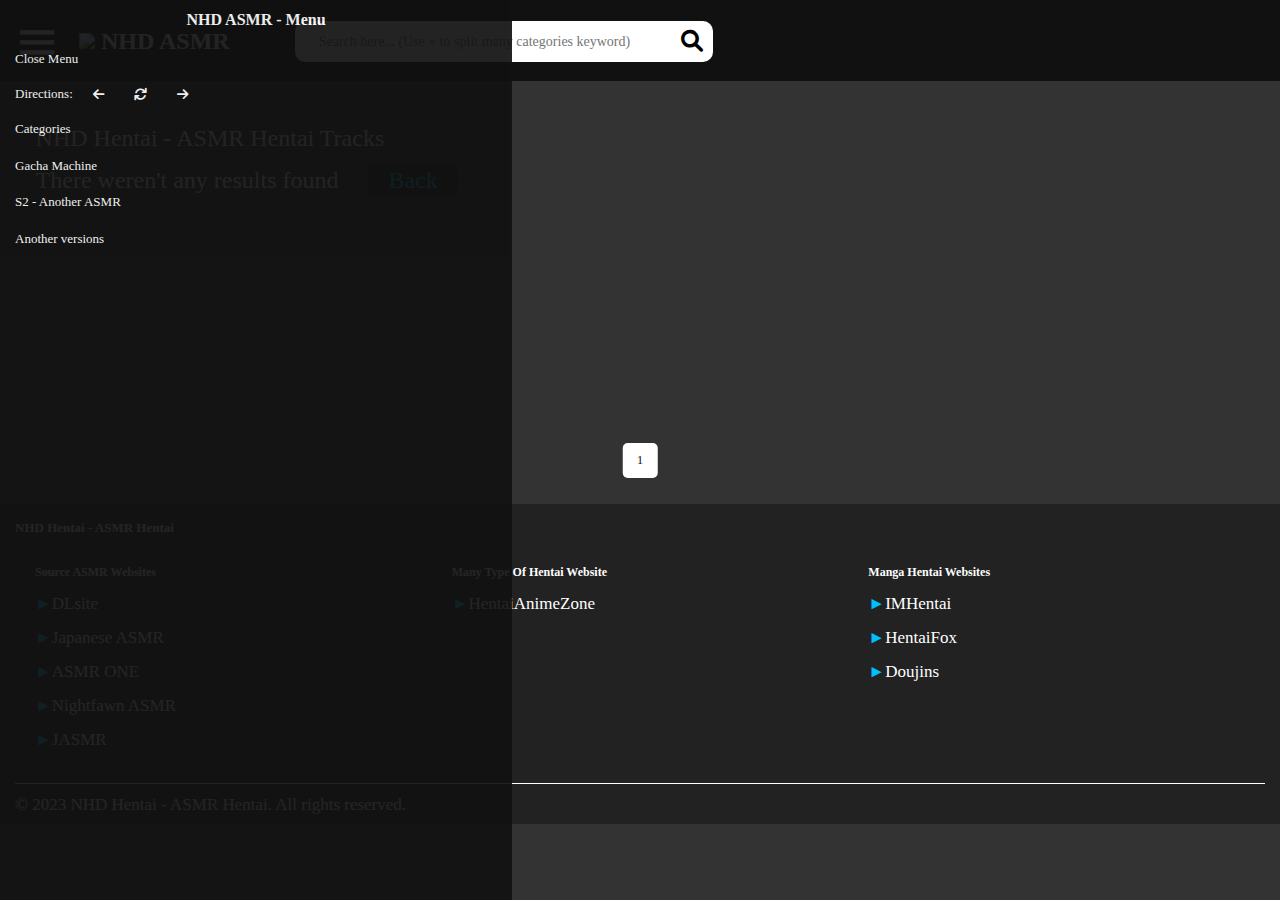
==== index.html @ 8038bf8d "5/12/2024 12:10PM" ====
<!DOCTYPE html>
<html lang="en">

<head>
    <meta charset="UTF-8">
    <meta name="viewport" content="width=device-width, initial-scale=1.0">
    <link rel="stylesheet" href="https://cdnjs.cloudflare.com/ajax/libs/font-awesome/6.0.0-beta2/css/all.min.css">
    <link rel="stylesheet" href="assets/home_styles/main.css">
    <link rel="stylesheet" href="assets/home_styles/responsive.css">
    <link rel="icon" type="image/x-icon"
        href="https://cdn.glitch.global/36049008-0c55-496e-873e-a2f971037d73/icon-edited.webp?v=1704340956129" />
    <title>NHD ASMR - My Favourite ASMR Tracks</title>

    <script src="main.js"></script>
</head>

<body style="display: none;">
    <!-- CATEGORIES MODAL -->
    <div class="modal-container" id="categories-modal">
        <div class="border-spin-special-box animate pink-blue">
            <div class="modal-content">
                <div class="modal-header">
                    <span class="">CATEGORIES - NHD ASMR&ensp;</span>
                    <div class="close-btn" id="close-categories-modal-btn">
                        <div class="x-special-button border animate pink-blue">
                            <div class="x-sub-special-button"></div>
                            <div class="x-sub-special-border"></div>
                            <div class="x-sub-special-big-border"></div>
                            <div class="x-sub-special-big-border-hidden"></div>
                        </div>
                    </div>
                </div>

                <div class="modal-body rank-list">

                    <div class="accordion-item rank-list-grid-item cv-b">
                        <h3 class="accordion-header title">Cvs<i class="fas fa-chevron-down"></i></h3>
                        <div class="sub-rank-list accordion-content" id="rank-list-of-cv">

                            <input class="search" type="text" placeholder="Search CV...">
                            <div class="select-box">
                                <label for="sort-cv">Sort by: </label>
                                <select id="sort-cv">
                                    <option value="name">Name</option>
                                    <option value="quantity">Quantity</option>
                                </select>
                            </div>

                            <div class="links">
                                <a class="item" quantity="10">Item 1</a>
                            </div>

                        </div>
                    </div>

                    <div class="accordion-item rank-list-grid-item tag-b">
                        <h3 class="accordion-header title">Tags<i class="fas fa-chevron-down"></i></h3>
                        <div class="sub-rank-list accordion-content" id="rank-list-of-tag">

                            <input class="search" type="text" placeholder="Search tag...">
                            <div class="select-box">
                                <label for="sort-tag">Sort by: </label>
                                <select id="sort-tag">
                                    <option value="name">Name</option>
                                    <option value="quantity">Quantity</option>
                                </select>
                            </div>

                            <div class="links">
                                <a class="item" quantity="10">Item 1</a>
                            </div>

                        </div>
                    </div>

                    <div class="accordion-item rank-list-grid-item series-b">
                        <h3 class="accordion-header title">Series<i class="fas fa-chevron-down"></i></h3>
                        <div class="sub-rank-list accordion-content" id="rank-list-of-series">

                            <input class="search" type="text" placeholder="Search series...">
                            <div class="select-box">
                                <label for="sort-series">Sort by: </label>
                                <select id="sort-series">
                                    <option value="name">Name</option>
                                    <option value="quantity">Quantity</option>
                                </select>
                            </div>

                            <div class="links">
                                <a class="item" quantity="10">Item 1</a>
                            </div>

                        </div>
                    </div>

                </div>
            </div>
        </div>
    </div>

    <!-- GACHA MODAL -->
    <div class="modal-container" id="gacha-modal">
        <div class="border-spin-special-box animate pink-gold">
            <div class="modal-content">
                <div class="modal-header">
                    <span class="">GACHA MACHINE - NHD ASMR&ensp;</span>
                    <div class="close-btn" id="close-gacha-modal-btn">
                        <div class="x-special-button border animate pink-gold">
                            <div class="x-sub-special-button"></div>
                            <div class="x-sub-special-border"></div>
                            <div class="x-sub-special-big-border"></div>
                            <div class="x-sub-special-big-border-hidden"></div>
                        </div>
                    </div>
                </div>

                <div class="gacha-modal-body">
                    <div class="gacha-grid-container">
                        <div data-added-action="false" data-code="79769" class="grid-item" id="link_to_79769"
                            style="opacity: 1;">
                            <div class="image-container">
                                <a href="/watch?code=79769">
                                    <img loading="lazy"
                                        src="https://cdn.glitch.global/36049008-0c55-496e-873e-a2f971037d73/79769-0.jpg?v=1700552266691"
                                        alt="thumbnail of 79769">
                                </a>
                            </div>
                            <div class="flex-container">
                                <a href="/watch?code=79769">
                                    <div class="text-container">
                                        <p class="multiline-ellipsis">
                                            <b><i>RJ437264</i></b> - <span>A wife with a strong sexual desire who cares
                                                deeply and is kind to you 2!</span>
                                        </p>
                                    </div>
                                </a>
                                <div class="text-container">
                                    <p class="singleline-ellipsis">
                                        <br><b>CV</b>: <a title="CV: Chiroru Oyama" class="cv"
                                            href="..?cv=Chiroru Oyama">Chiroru Oyama</a>
                                    </p>
                                </div>
                            </div>
                        </div>
                    </div>
                </div>

                <div class="modal-footer">
                    <div class=""></div>
                    <div data-count="1" class="special-button" id="gachaX1">
                        <div class="sub-special-button" style="display:none"></div>
                    </div>
                    <div data-count="10" class="special-button" id="gachaX10">
                        <div class="sub-special-button"></div>
                        <div class="sub-special-button left"></div>
                        <div class="shard shard-1"></div>
                        <div class="shard shard-2"></div>
                        <div class="shard shard-3"></div>
                        <div class="shard shard-4"></div>
                        <div class="shard shard-5"></div>
                        <div class="shard shard-6"></div>
                        <div class="shard shard-7"></div>
                        <div class="shard shard-8"></div>
                        <div class="shard shard-9"></div>
                        <div class="shard shard-10"></div>
                    </div>
                    <div class=""></div>
                </div>
            </div>
        </div>
    </div>

    <!-- HEADER -->
    <div class="header">
        <!-- TOGGLE MENU BTN -->
        <div class="button-div">
            <h1 class="button-open" id="toggle-menu-btn">&#9776;</h1>
        </div>
        <!-- APP TITLE & ICON -->
        <div class="title-div">
            <a href="/">
                <h1 class="title">
                    <img
                        src="https://cdn.glitch.global/36049008-0c55-496e-873e-a2f971037d73/icon-edited.webp?v=1704340956129">
                    NHD ASMR
                </h1>
            </a>
        </div>
        <!-- SEARCH DIV -->
        <div class="search-div">
            <div class="search-div2">
                <input type="text" class="search-input" id="main-search-input"
                    placeholder="Search here... (Use + to split many categories keyword)" value="">
                <div class="search-icon" id="main-search-icon">
                    <h1><i class="fas fa-search"></i></h1>
                </div>
            </div>
            <div class="result-box">
                <!-- LIST OF SUBMISSION RESULT OF KEYWORD -->
                <a href="/watch/?code=31261">🔎<strong>Code</strong>:<span class="cnt">31261</span></a>
            </div>
        </div>
    </div>

    <!-- MENU -->
    <div class="menu">
        <a class="title">
            <h1 class="">NHD ASMR - Menu</h1>
        </a>
        <a class="menu-item" id="close-menu-btn" href="javascript:void(0)">Close Menu</a>
        <a class="menu-item direct-items">
            Directions:
            <div class="item back-item" title="Back"><i class="fa fa-arrow-left" aria-hidden="true"></i></div>
            <div class="item reload-item" title="Reload"><i class="fa fa-refresh" aria-hidden="true"></i></div>
            <div class="item forward-item" title="Forward"><i class="fa fa-arrow-right" aria-hidden="true"></i></div>
        </a>
        <!-- <a class="menu-item" id="advance-search-btn">Advance Search 🔎</a> -->
        <a class="menu-item" id="open-categories-modal-btn">Categories</a>
        <a class="menu-item" id="open-gacha-modal-btn">Gacha Machine</a>
        <a class="menu-item" href="/s2">S2 - Another ASMR</a>
        <a class="menu-item" target="_blank" href="https://nhdasmr-v.glitch.me/">Another versions</a>
    </div>

    <!-- MESSAGE -->
    <p class="message">NHD Hentai - ASMR Hentai Tracks</p>

    <!-- GRID OF TRACKS -->
    <div class="content">
        <div class="hidden-data-container">
            <!-- LIST OF HIDDEN ITEMS -->
            <div class="hidden-info" id="hidden_info_of_114641" style="right: 0px; top: 400px; opacity: 1;">
                <div class="content-container">
                    <h3><b>RJ Code</b>: RJ01185774</h3>
                    <h3><b>Series</b>: <span class="series">異世界・ファンタジー</span></h3>
                    <h3><b>Eng Name</b>: When I was reincarnated in another world, I was raped by the older sister of a
                        big-breasted gravure idol who hates me ~ Creampie sex that won’t end until she get pregnant ~
                    </h3>
                    <h3><b>Original Name</b>: 異世界転生したら俺のことが嫌いな爆乳グラビアアイドルの姉に逆レ〇プされた件～孕むまで終わらない中出し性活～ 【抱き枕推奨/ファンタジー/中出し】
                    </h3>
                    <h3><b>CV</b>: <a title="CV: 星野天" class="cv" href="..?cv=星野天">星野天</a></h3>
                    <h3><b>Tags</b>: <span class="tag">AI一部利用</span>, <span class="tag">Big Breasts</span>, <span
                            class="tag">Blowjob</span>, <span class="tag">Paizuri</span>, <span class="tag">Rape</span>,
                        <span class="tag">Swimwear</span></h3>
                </div>
                <div class="image-container">
                    <img loading="lazy" src="#" alt="thumbnail of 114641">
                </div>
            </div>
        </div>
        <div class="grid-container">
            <!-- LIST OF GRID ITEMS -->
            <div data-added-action="false" data-code="114641" class="grid-item" id="link_to_114641">
                <!-- IMAGE CONTAINER -->
                <div class="image-container">
                    <a href="/watch?code=114641">
                        <img loading="lazy" src="#" alt="thumbnail of 114641">
                    </a>
                </div>
                <!-- TRACK NAME AND CV CONTAINER -->
                <div class="flex-container">
                    <a href="/watch?code=114641">
                        <div class="text-container">
                            <p class="multiline-ellipsis">
                                <b><i>RJ01185774</i></b> - <span>When I was reincarnated in
                                    another world, I was raped by the older sister of a big-breasted gravure idol who
                                    hates me ~ Creampie sex that won’t end until she get pregnant ~</span>
                            </p>
                        </div>
                    </a>
                    <div class="text-container">
                        <p class="singleline-ellipsis"><br>
                            <b>CV</b>: <a class="cv" title="CV: 星野天" href="..?cv=星野天">星野天</a>
                        </p>
                    </div>
                </div>
            </div>
        </div>
        <div></div>
    </div>

    <!-- PAGINATION -->
    <div class="pagination">
        <div class="pagination-body">
            <a class="block" href="?page=1" id="first-link">&lt;&lt;</a>
            <a class="active" href="?page=1">1</a>
            <a class="" href="?page=2">2</a>
            <a class="" href="?page=3">3</a>
            <a class="" href="?page=4">4</a>
            <a class="" href="?page=5">5</a>
            <a class="" href="?page=6">6</a>
            <a class="" href="?page=7">7</a>
            <a class="" href="?page=12" id="last-link">&gt;&gt;</a>
        </div>
    </div>

    <!-- FOOTER -->
    <div class="footer">
        <h1 class="title">NHD Hentai - ASMR Hentai</h1>
        <div class="footer-content">
            <!-- GRID 1 -->
            <div class="grid-item">
                <h2>Source ASMR Websites</h2>
                <a target="_blank" href="https://www.dlsite.com/maniax/asmr">
                    <span style="color: #00BFFF;">►</span>DLsite
                </a>
                <a target="_blank" href="https://japaneseasmr.com/">
                    <span style="color: #00BFFF;">►</span>Japanese ASMR
                </a>
                <a target="_blank" href="https://www.asmr.one/works">
                    <span style="color: #00BFFF;">►</span>ASMR ONE
                </a>
                <a target="_blank" href="https://nightfawn.com/listen-public/">
                    <span style="color: #00BFFF;">►</span>Nightfawn ASMR
                </a>
                <a target="_blank" href="https://www.jasmr.net/">
                    <span style="color: #00BFFF;">►</span>JASMR
                </a>
            </div>
            <!-- GRID 2 -->
            <div class="grid-item">
                <h2>Many Type Of Hentai Website</h2>
                <a target="_blank" href="https://hentaianimezone.com/">
                    <span style="color: #00BFFF;">►</span>HentaiAnimeZone
                </a>
            </div>
            <!-- GRID 3 -->
            <div class="grid-item">
                <h2>Manga Hentai Websites</h2>
                <a target="_blank" href="https://imhentai.xxx/">
                    <span style="color: #00BFFF;">►</span>IMHentai
                </a>
                <a target="_blank" href="https://hentaifox.com/">
                    <span style="color: #00BFFF;">►</span>HentaiFox
                </a>
                <a target="_blank" href="https://doujins.com/tags/Audio">
                    <span style="color: #00BFFF;">►</span>Doujins
                </a>
            </div>
        </div>

        <p class="c">© 2023 NHD Hentai - ASMR Hentai. All rights reserved.</p>
    </div>

    <div id="hidden-info-box"></div>
</body>

</html>
---- assets/home_styles/main.css ----
:root {
    --screen-height: 864px;
    --screen-width: 1536px;
    --time: .5s;
}

.content {
    --number-col: 5;
}

* {
    box-sizing: border-box;
    margin: 0;
    padding: 0;
    scroll-behavior: smooth;
    line-height: 1.3;
    -webkit-tap-highlight-color: transparent;
    -webkit-tap-highlight-color: rgba(0, 0, 0, 0.4);
}

input {
    font-family: 'Times New Roman', Times, serif;
}

img {
    image-rendering: auto;
}

body {
    /*     background-image: url('https://cdn.glitch.global/36049008-0c55-496e-873e-a2f971037d73/snapedit_editedPNG1.webp?v=1704341525667'); */
    --text-color: white;
    --bg: #222222;
    --big-bg: #333333;
    --bg2: #111111;
    --bg3: #000000;
    --model-bg: rgba(0, 0, 0, 0.7);
    --special-color: #00BFFF;
    --tag-color: gold;
    background-color: var(--big-bg);
    transition: grid-template-columns var(--time);
    overflow-x: hidden;
}

*::-webkit-scrollbar {
    width: 7px;
}

*::-webkit-scrollbar-track {
    border-radius: 10px;
    background-color: #CCCCCC;
}

*::-webkit-scrollbar-thumb {
    border-radius: 10px;
    background-color: black;
}

body.lightMode {
    --big-bg: white;
    background-color: var(--big-bg);
    --bg: #EEEEEE;
    --bg2: #DDDDDD;
    --bg3: #CCCCCC;
    --model-bg: rgba(255, 255, 255, 0.7);
    --text-color: #000000;
    --special-color: blue;
    --tag-color: green;
}

body.openModal {
    overflow: hidden;
}

body p.message {
    transition: margin var(--time);
    color: var(--text-color);
    display: block;
    font-size: 22px;
    margin: calc(var(--screen-width) * .02) calc(var(--screen-width) * .06);
    line-height: 1.75;
}

body.openMenu p.message {
    transition: margin var(--time);
    color: var(--text-color);
    display: block;
    font-size: 24px;
    margin: calc(var(--screen-width) * .02);
}

body.openMenu .close-menu {
    display: block;
    cursor: pointer;
}

body.openMenu .content {
    --number-col: 4;
    grid-template-columns: calc(var(--screen-width) * 0.185) calc(var(--screen-width) * 0.7991) calc(var(--screen-width) * 0.012);
}

body.openMenu p.message {
    margin-left: calc(var(--screen-width) * 0.2);
}

body.openMenu .footer,
body.openMenu .pagination {
    margin-left: calc(calc(var(--screen-width) * 0.185) - 20px);
    width: calc(100% - calc(calc(var(--screen-width) * 0.185) - 20px));
}

a {
    text-decoration: none;
    color: var(--text-color)
}

img,
audio {
    user-select: none;
}

::selection {
    background-color: var(--text-color);
    color: var(--bg2);
}

input[type="text"]::selection {
    background-color: rgba(0, 0, 0, 0.3);
}

.highlight {
    /*color:var(--special-color);*/
    background-color: var(--text-color);
    color: var(--bg2);
    font-weight: bold;
    text-decoration: underline;
}

#hidden-info-box {
    position: fixed;
    z-index: 100000000;
}

/*HEADER*/
.header {
    transition: var(--time);
    display: flex;
    position: sticky;
    top: 0;
    background-color: var(--bg2);
    /* width: var(--screen-width); */
    height: calc(var(--screen-height) * .10);
    overflow: hidden;
    z-index: 1;
    align-items: space-around;
}

.header .button-div {
    display: block;
    padding: 22px;
    height: inherit;
}

.gradient-bg-text {
    background: linear-gradient(20deg, var(--special-color), deeppink, var(--special-color), deeppink);
    background-clip: text;
    -webkit-background-clip: text;
    -webkit-text-fill-color: transparent;
}

.header .button-div h1.button-open {
    /*     transition: var(--time); */
    /*     color: var(--text-color); */
    display: block;
    margin: auto;
    transform: scaleX(1.4);
    cursor: pointer;
    position: fixed;
    z-index: 99999;
    user-select: none;
  color: white;
/*     background: linear-gradient(0deg, var(--special-color), var(--special-color), deeppink, deeppink);
    background-clip: text;
    -webkit-background-clip: text;
    -webkit-text-fill-color: transparent; */
}

.header .title-div {
    margin-left: 20px;
    display: block;
    width: fit-content;
    padding: 25px;
    height: inherit;
    overflow: hidden;
    white-space: nowrap;
}

.header .title-div h1 img {
    display: inline;
    height: 25px;
    width: auto;
}

.header .title-div h1.title {
    /*     color: var(--text-color); */
    display: block;
    margin: auto;
    text-overflow: ellipsis;
    user-select: none;
}

.header .search-div {
    margin-left: 180px;
    display: block;
    width: fit-content;
    height: inherit;
    padding: 20px;
}

.header .search-div .result-box {
    position: fixed;
    top: calc(var(--screen-height) * .09);
    height: fit-content;
    max-height: 540px;
    overflow-y: auto;
    width: 566px;
    background-color: var(--bg);
    font-size: 18px;
    border: 1px solid black;
    z-index: 99999999;
    display: none;
    border-radius: 5px;
    padding: 5px;
}

.header .search-div .result-box a {
    display: block;
    padding: 10px 15px;
    transition: .3s;
    color: #DDD;
    border-radius: 5px;
    /* margin: 2px 0; */
}

.header .search-div .result-box a:hover {
    background-color: rgba(0, 0, 0, 0.5);
}

.header .search-div .search-div2 {
    display: flex;
    height: 100%;
    width: fit-content;
    margin: auto;
}

.header .search-div .search-div2 input[type="text"].search-input {
    padding: 10px 24px;
    width: calc(var(--screen-width) * .34);
    font-size: 18px;
    outline: none;
    border: none;
    border-radius: 10px 0px 0px 10px;
}

.header .search-div .search-div2 .search-icon {
    padding: 10px;
    background-color: white;
    border: 0px;
    height: inherit;
    border-radius: 0px 10px 10px 0px;
    cursor: pointer;
}

.header .search-div .search-div2 .search-icon:hover {
    color: white;
    background-color: #111111;
}

.header .search-div .search-div2 .search-icon h1 {
    display: block;
    font-size: 24px;
    margin: auto;
}

/*END HEADER*/

/*MENU*/
.close-menu {
    position: fixed;
    top: 0;
    left: 0;
    width: var(--screen-width);
    height: var(--screen-height);
    z-index: 999;
    display: none;
    background-color: black;
    opacity: .5;
}

.menu {
    transition: transform, left var(--time);
    position: fixed;
    --width: calc(var(--screen-width) * calc(.185 - .01));
    width: var(--width);
    height: calc(100vh - calc(var(--screen-height) * .10));
    top: calc(var(--screen-height) * .10);
    /*left: calc(0 - calc(var(--screen-width)*(0.185-0.02)));*/
    left: calc(-1 * var(--width));
    background-color: var(--bg2);
    z-index: 1000;
    padding-bottom: 25px;
    overflow-y: auto;
    overflow-x: hidden;
    user-select: none;
}

.menu::-webkit-scrollbar {
    width: 0px;
}

.menu .menu-item {
    display: block;
    width: 100%;
    height: fit-content;
    /* background-color: var(--bg2); */
    color: var(--text-color);
    font-size: 18px;
    padding: 10px 15px;
    text-decoration: none;
    cursor: pointer;
    overflow: hidden;
}

.menu .menu-item.close-menu-button {
    display: none;
}

/* .menu .menu-item.list-open-button{
    position: sticky;
    top: 0;
    background-color: var(--bg2);
} */
.menu :where(.menu-item:not(.direct-items), .menu-item.direct-items .item):hover {
    background-color: var(--text-color);
    color: var(--bg2);
}

.menu .menu-item.direct-items {
    display: flex;
    align-items: center;
    cursor: default;
    padding: 0;
    padding-left: 15px;
}

.menu .menu-item.direct-items .item {
    display: flex;
    height: auto;
    aspect-ratio: 1/1;
    padding: 10px;
    align-items: center;
    justify-content: center;
    cursor: pointer;
    border-radius: 5px;
    margin-left: 10px;
}

.menu .title {
    display: block;
    text-align: center;
    font-size: 70%;
    /*     color: var(--text-color); */
    margin: 10px 0px;
}

.menu .hidden-list {
    height: 0;
    overflow: hidden;
    /*     transition: var(--time); */
    /* border-top: 1px solid var(--text-color);
    border-bottom: 1px solid var(--text-color); */
    background-color: var(--bg);

}

.menu .hidden-list.opened {
    height: auto;
}

.menu .hidden-list input[type="text"] {
    display: block;
    width: 100%;
    height: fit-content;
    font-size: 17px;
    padding: 10px 15px;
    border: .5px solid var(--text-color);
    outline: none;
    background-color: var(--big-bg);
    color: var(--text-color);
}

.menu .hidden-list .sub-item {
    display: block;
    width: 100%;
    height: fit-content;
    color: var(--text-color);
    font-size: 17px;
    padding: 10px 30px;
    text-decoration: none;
    cursor: pointer;
    overflow: hidden;
}

.menu .hidden-list .sub-item .hover:hover {
    text-decoration: underline;
}

body.openMenu>.menu {
    left: 0;
}

/*END MENU*/

/*CONTENT*/
.hidden-info {
    transition: opacity var(--time);
    user-select: none;
    position: fixed;
    display: flex;
    gap: 20px;
    flex-direction: row-reverse;
    opacity: 0;
    background-color: var(--bg2);
    color: var(--text-color);
    padding: 13px;
    border-radius: 10px;
    width: 650px;
    height: auto;
    z-index: 99999999999;
    pointer-events: none;
}

.hidden-info .image-container {
    aspect-ratio: 4 / 3;
    width: 50%;
    position: relative;
    overflow: hidden;
    /*   border: 1px solid white; */
}

.hidden-info .content-container {
    width: 50%;
    height: fit-content;
    line-height: 1.5;
    /*   border: 1px solid white; */
}

.hidden-info .content-container h3 {
  line-height: 1.5;
}

.hidden-info .image-container img {
    width: 100%;
    aspect-ratio: 4 / 3;
    object-fit: cover;
    border-radius: 5px;
    /*   position: absolute;
  top: 0;
  left: 0; */
}

/* .hidden-info img {
  border-radius: 8px;
  width: 100%;
} */
.hidden-info h3 {
    display: block;
    font-size: 14px;
    font-weight: normal;
}

.hidden-info h3:not(:last-child) {
    margin: 0 0 10px 0;
}

.content {
    padding-top: 10px;
    display: grid;
    grid-template-columns: calc(var(--screen-width) * 0.052) calc(var(--screen-width) * 0.89) calc(var(--screen-width) * 0.052);
    transition: grid-template-columns var(--time);
    min-height: 20vh;
}

.content .grid-container {
    user-select: none;
    display: grid;
    grid-template-columns: repeat(var(--number-col), minmax(0, 1fr));
    /* Tạo 3 cột có chiều rộng tỷ lệ tương đương */
    grid-row-gap: 20px;
    /* Khoảng cách giữa các ô con */
    grid-column-gap: 4px;
}

.content .grid-container .grid-item {
    display: flex;
    color: var(--text-color);
    border-radius: 10px;
    background-color: var(--bg);
    padding: 12px 8px;
    max-width: 100%;
    min-height: 200px;
    overflow: hidden;
    position: relative;
    flex-direction: column;
}

.content .grid-container .grid-item .info-button {
    display: none;
    position: absolute;
    right: 3px;
    top: 3px;
    border-radius: 50%;
    font-weight: 900;
    font-style: italic;
    font-size: 20px;
    padding: 4px 14px;
    background-color: black;
    color: white;
    user-select: none;
    cursor: help;
}

.content .grid-container .grid-item .image-container {
    width: 100%;
    aspect-ratio: 4 / 3;
    position: relative;
    overflow: hidden;
    border-radius: 8px;
}

.content .grid-container .grid-item .image-container img {
    width: 100%;
    height: 100%;
    object-fit: cover;
    position: absolute;
    top: 0;
    left: 0;
}

.content .grid-container .grid-item .flex-container {
    display: flex;
    flex-direction: column;
    justify-content: space-between;
    flex-grow: 1;
}

.content .grid-container .grid-item .flex-container .text-container {
    width: 100%;
    margin-top: 10px;
    font-size: 15px;
}

body:not(.openMenu) .content .grid-container .grid-item {
    padding: 12px 12px;
}

body:not(.openMenu) .content .grid-container .grid-item .flex-container .text-container {
    font-size: 14px;
}

.cv {
    background-color: var(--bg);
    color: deeppink;
    padding: 2px 5px;
    border-radius: 5px;
    /*   font-weight: 600; */
}

:is(.text-container, #track-info) .cv:before {
    content: "❤";
    color: red;
    margin-right: 2px;
}

:is(.text-container, #track-info) .cv:hover {
    box-shadow: 0px 0px 15px deeppink;
}

.tag {
    background-color: var(--bg);
    color: var(--tag-color);
    padding: 2px 5px;
    border-radius: 5px;
    /*   font-weight: 600; */
}

:is(.text-container, #track-info) .tag:before {
    content: "♦";
    color: var(--tag-color);
    margin-right: 2px;
}

:is(.text-container, #track-info) .tag:hover {
    box-shadow: 0px 0px 15px var(--tag-color);
}

.series {
    background-color: var(--bg);
    color: var(--special-color);
    padding: 2px 5px;
    border-radius: 5px;
    /*   font-weight: 600;   */
}

:is(.text-container, #track-info) .series:before {
    content: "►";
    color: var(--special-color);
    margin-right: 2px;
}

:is(.text-container, #track-info) .series:hover {
    box-shadow: 0px 0px 15px var(--special-color);
}

/* :is(.text-container, #track-info) :is(.cv, .tag, .series):hover{
  box-shadow: 1px 4px 6px var(--text-color);
}  */
.content .grid-container .grid-item .flex-container .text-container .multiline-ellipsis {
    display: -webkit-box;
    -webkit-line-clamp: 2;
    /* Số dòng tối đa trước khi cắt ngắn */
    -webkit-box-orient: vertical;
    overflow: hidden;
    text-overflow: ellipsis;
}

.content .grid-container .grid-item .flex-container .text-container .singleline-ellipsis {
    overflow: hidden;
    text-overflow: ellipsis;
    white-space: nowrap;
}

/*END CONTENT*/

/*MODEL*/
.model-container {
    transition: var(--time);
    position: fixed;
    background-color: var(--model-bg);
    top: 0;
    left: 0;
    width: 100%;
    height: 100dvh;
    z-index: 99;
    display: flex;
    align-items: center;
    justify-content: center;
    opacity: 0;
    pointer-events: none;
    user-select: none;
}

body.openModel>.model-container {
    opacity: 1;
    pointer-events: all;
}

.model-container .model-body {
    width: 90%;
    height: 98%;
    background-color: var(--bg2);
    border-radius: 5px;
    box-shadow: 0 0 18px var(--text-color);
}

.model-container .model-body .model-header {
    display: flex;
    align-items: center;
    justify-content: space-around;
    height: 10%;
}

.model-container .model-body .model-header h3 {
    color: var(--text-color);
    font-size: 25px;
}

/*-----------------------------------------------------------------------------------------------------------------------------------------*/
.gacha-modal-body {
    display: grid;
    height: 80%;
    padding: 5px 90px;
    background-color: var(--big-bg);
    margin: 0 50px;
    overflow-y: auto;
    border-radius: 5px;
    box-shadow: 0 0 5px deeppink, 0 0 10px gold;
}
.gacha-modal-body .gacha-grid-container {
    display: grid;
    grid-template-columns: repeat(5, minmax(0, 1fr));
    /* Tạo 3 cột có chiều rộng tỷ lệ tương đương */
    grid-row-gap: 5px;
    /* Khoảng cách giữa các ô con */
    grid-column-gap: 4px;
}

.gacha-modal-body .gacha-grid-container .grid-item {
    transition: var(--time);
    display: flex;
/*     opacity: 0; */
    color: var(--text-color);
    border-radius: 5px;
    background-color: var(--bg);
    padding: 8px 8px;
    max-width: 100%;
    min-height: 200px;
    overflow: hidden;
    position: relative;
    flex-direction: column;
    max-height: 280px;
}

.gacha-modal-body .gacha-grid-container .grid-item .image-container {
    width: 100%;
    aspect-ratio: 4 / 3;
    position: relative;
    overflow: hidden;
    border-radius: 4px;
}

.gacha-modal-body .gacha-grid-container .grid-item .image-container img {
    width: 100%;
    height: 100%;
    object-fit: cover;
    position: absolute;
    top: 0;
    left: 0;
}

.gacha-modal-body .gacha-grid-container .grid-item .flex-container {
    display: flex;
    flex-direction: column;
    justify-content: space-between;
    flex-grow: 1;
}

.gacha-modal-body .gacha-grid-container .grid-item .flex-container .text-container {
    width: 100%;
    margin-top: 15px;
    font-size: 14px;
}

.gacha-modal-body .gacha-grid-container .grid-item .flex-container .text-container .multiline-ellipsis {
    display: -webkit-box;
    -webkit-line-clamp: 2;
    /* Số dòng tối đa trước khi cắt ngắn */
    -webkit-box-orient: vertical;
    overflow: hidden;
    text-overflow: ellipsis;
}

.gacha-modal-body .gacha-grid-container .grid-item .flex-container .text-container .singleline-ellipsis {
    overflow: hidden;
    text-overflow: ellipsis;
    white-space: nowrap;
}

/*-----------------------------------------------------------------------------------------------------------------------------------------*/
.modal-footer {
    display: flex;
    height: 10%;
    padding: 10px;
    align-items: center;
    justify-content: space-around;
}


.model-container .close-model-btn img {
    width: 100%;
    height: 100%;
}

/*NÚT GACHA*/
    .special-button {
        padding: 24px 100px;
        height: fit-content;
        user-select: none;
        position: relative;
        cursor: pointer;
        width: fit-content;
        --transition-time: .2s;
        font-size: 18px;
        font-weight: bold;
        -webkit-tap-highlight-color: transparent;
        -webkit-tap-highlight-color: rgba(0, 0, 0, 0);
    }

    .special-button::before {
        position: absolute;
        top: 50%;
        left: 50%;
        transform: translate(-50%, -50%);
        content: "Gacha x" attr(data-count);
        display: grid;
        place-content: center;
        min-width: fit-content;
        width: calc(100% - 5px);
        height: calc(100% - 5px);
        clip-path: polygon(0 50%, 15% 0, 85% 0, 100% 50%, 85% 100%, 15% 100%);
        background: linear-gradient(45deg, gold, deeppink);
        z-index: 1;
        filter: drop-shadow(0 0 15px deeppink);
    }

    .sub-special-button {
        position: absolute;
        top: -5%;
        left: -5%;
        width: 110%;
        height: 110%;
    }

    .sub-special-button::before,
    .sub-special-button::after {
        transition: var(--transition-time);
        content: "";
        position: absolute;
        height: 100%;
        aspect-ratio: 0.8;
        background: linear-gradient(90deg, deepskyblue, deeppink);
    }

    .sub-special-button::before {
        clip-path: polygon(0% 0%, 90% 49%, -10% 100%, 54% 49%);
        right: -5px;
    }

    .sub-special-button.left::before {
        left: -5px;
        transform: scaleX(-1);
    }

    .sub-special-button::after {
        clip-path: polygon(-50% 0%, 100% 49%, -10% 100%, 50% 49%);
        right: -10px;
    }

    .sub-special-button.left::after {
        left: -10px;
        transform: scaleX(-1);
    }

    .special-button.active::before {
        background: linear-gradient(45deg, gold, deeppink);
        filter: brightness(1.2);
    }

    .special-button.active>.sub-special-button::before {
        filter: brightness(1.5);
        clip-path: polygon(-10% 0%, 100% 20%, 20% 100%, 50% 49%);
        right: -10px;
    }

    .special-button.active>.sub-special-button.left::before {
        left: -10px;
    }

    .special-button.active>.sub-special-button:after {
        filter: brightness(1.5);
        clip-path: polygon(-50% -10%, 100% 49%, 10% 100%, 50% 49%);
        opacity: 0.7;
    }

    .shard {
        position: absolute;
        width: 15px;
        height: 15px;
        background: linear-gradient(45deg, deepskyblue, deeppink);
        clip-path: polygon(50% 0%, 100% 50%, 50% 100%, 0% 50%);
        opacity: 0;
    }

    .shard-1 {
        clip-path: polygon(50% 0%, 100% 100%, 0% 100%);
    }

    .shard-2 {
        clip-path: polygon(0 0, 100% 0, 0 100%);
    }

    .shard-3 {
        clip-path: polygon(100% 0, 100% 100%, 0 100%);
    }

    .shard-4 {
        clip-path: polygon(0 0, 100% 50%, 0 100%);
    }

    .shard-5 {
        clip-path: polygon(50% 0%, 100% 50%, 50% 100%);
    }

    .shard-6 {
        clip-path: polygon(0 0, 50% 0, 100% 100%);
    }

    .shard-7 {
        clip-path: polygon(50% 100%, 100% 0, 0 50%);
    }

    .shard-8 {
        clip-path: polygon(100% 0, 100% 100%, 50% 50%);
    }

    .shard-9 {
        clip-path: polygon(0 50%, 100% 50%, 50% 0%);
    }

    .shard-10 {
        clip-path: polygon(0 0, 50% 100%, 100% 0);
    }
/*END NÚT GACHA*/

/*END MODEL*/

/*PAGINATION*/
.pagination {
    user-select: none;
    transition: var(--time);
    display: block;
    background-color: var(--big-bg);
    width: var(--screen-width);
    min-height: calc(var(--screen-height) * .2);
    color: var(--text-color);
    position: relative;
}

.pagination .pagination-body {
    /*     border: 1px solid white; */
    position: absolute;
    top: 50%;
    left: 50%;
    display: flex;
    transform: translateY(-50%) translateX(-50%);
    width: fit-content;
    height: fit-content;
    font-size: 17px;
}

.pagination .pagination-body a {
    display: block;
    border-radius: 5px;
    width: 40px;
    height: 40px;
    display: flex;
    align-items: center;
    justify-content: center;
    margin: 3px;
}

.pagination .pagination-body a:not(#none-link, .active) {
    background-color: var(--bg);
}

.pagination .pagination-body a:not(#none-link, .active):hover {
    color: var(--bg);
    background-color: var(--text-color);
}

.pagination .pagination-body a.active {
    color: var(--bg);
    background-color: var(--text-color);
}

.pagination .pagination-body a.block {
    display: none;
}

/* .pagination .pagination-body a:not(#none-link,.active):hover{
    background-color: var(--bg2);
    color: var(--text-color);
    border: 1px solid var(--text-color);
} */
.pagination .pagination-body a#none-link {
    border: none;
    padding: 13px 15px;
}

/*END PAGINATION*/

/*FOOTER*/
.footer {
    transition: var(--time);
    display: block;
    min-height: calc(var(--screen-height) * .2);
    width: var(--screen-width);
    background-color: var(--bg);
    color: var(--text-color);
    padding: 10px 35px;
    font-size: 18px;
    line-height: 1.5;
    padding-bottom: 25px;
    user-select: none;
}

.footer h1.title {
    font-size: 25px;
    color: var(--text-color);
    display: block;
    margin: 8px 0;
}

.footer .footer-content {
    --col-footer: 3;
    display: grid;
    grid-template-columns: repeat(var(--col-footer), 1fr);
    /* Tạo 3 cột có chiều rộng tỷ lệ tương đương */
}

.footer .footer-content .grid-item {
    display: block;
    margin: 5px 0 20px 0;
    padding: 20px;
}

.footer .footer-content .grid-item a {
    display: block;
    width: fit-content;
    margin: 12px 0;
    font-size: 17px;
}

.footer .footer-content .grid-item a:hover {
    color: deeppink;
}

.footer .footer-content .grid-item h2 {
    display: block;
    font-size: 20px;
    margin: 0 0 15px 0;
}

.footer .c {
    display: block;
    width: 100%;
    border-top: 1px solid var(--text-color);
    padding-top: 10px;
    font-size: 17px;
}

/*END FOOTER*/

/* NEW MODAL */
/* Border Spin Special Box */
/* Sử dụng như một div bình thường */
.border-spin-special-box.pink-blue {
    --border-spin-special-box-main-color: deeppink;
    --border-spin-special-box-nor-color: #00bfff;
}

.border-spin-special-box.pink-gold {
    --border-spin-special-box-main-color: deeppink;
    --border-spin-special-box-nor-color: gold;
}

.border-spin-special-box.pink-white {
    --border-spin-special-box-main-color: deeppink;
    --border-spin-special-box-nor-color: white;
}

.border-spin-special-box.white-black {
    --border-spin-special-box-main-color: white;
    --border-spin-special-box-nor-color: black;
}

.border-spin-special-box {
    --box-border-radius: 10px;
    --box-margin: 4px;
    position: relative;
    width: 97%;
    height: 98%;
    min-width: 200px;
    min-height: 100px;
    padding: var(--box-margin);
    border-radius: var(--box-border-radius);
    filter: drop-shadow(0 0 2px var(--border-spin-special-box-nor-color)) drop-shadow(0 0 4px var(--border-spin-special-box-main-color));
}

.border-spin-special-box.animate {
    background: repeating-conic-gradient(from var(--a),
            transparent 0%,
            transparent 12.5%,
            var(--border-spin-special-box-nor-color) 20%,
            /* gold 22.5%,
                gold 27.5%, */
            var(--border-spin-special-box-main-color) 40%,
            var(--border-spin-special-box-main-color) 40%,
            transparent 50%,
            transparent 50%,
            transparent 62.5%,
            var(--border-spin-special-box-nor-color) 70%,
            /* gold 72.5%,
                gold 77.5%, */
            var(--border-spin-special-box-main-color) 90%,
            var(--border-spin-special-box-main-color) 90%,
            transparent 100%);
    animation: rolate 5s linear infinite;
    filter: drop-shadow(0 0 2px var(--border-spin-special-box-main-color));
    fill-opacity: 0.2;
}

@property --a {
    syntax: "<angle>";
    inherits: false;
    initial-value: 0deg;
}

@keyframes rolate {
    0% {
        --a: 0deg;
    }

    100% {
        --a: 360deg;
    }
}

/* X Special Button */
/* Đây là một nút, nếu đặt trong một khối cha, khối đó phải có height hoặc width cố định và aspect ratio 1*/
.x-special-button.pink-blue {
    --x-special-button-main-color: deeppink;
    --x-special-button-nor-color: #00bfff;
}

.x-special-button.pink-gold {
    --x-special-button-main-color: deeppink;
    --x-special-button-nor-color: gold;
}

.x-special-button.pink-white {
    --x-special-button-main-color: deeppink;
    --x-special-button-nor-color: white;
}

.x-special-button.white-black {
    --x-special-button-main-color: white;
    --x-special-button-nor-color: black;
}

.x-special-button {
    position: relative;
    height: 100%;
    aspect-ratio: 1;
    display: flex;
    align-items: center;
    justify-content: center;
    filter: drop-shadow(0 0 2px var(--x-special-button-main-color));
    cursor: pointer;
    -webkit-tap-highlight-color: transparent;
}

.x-special-button::before {
    content: "";
    width: 100%;
    aspect-ratio: 1;
    position: absolute;
    clip-path: polygon(50% 25%, 100% 50%, 50% 75%, 0 50%);
    background-color: var(--x-special-button-nor-color);
    transform: scale(1.5) rotate(45deg);
    z-index: 1;
}

.x-special-button::after {
    content: "";
    width: 100%;
    aspect-ratio: 1;
    position: absolute;
    clip-path: polygon(50% 0%, 65% 50%, 50% 100%, 35% 50%);
    background-color: var(--x-special-button-main-color);
    transform: scale(1.5) rotate(45deg) scaleY(1.25);
    z-index: 2;
}

.x-special-button.border .x-sub-special-border {
    width: 100%;
    height: 100%;
    position: absolute;
    border-radius: 50%;
    border: 3px solid var(--x-special-button-main-color);
    pointer-events: none;
    transition: 0.1s;
}

.x-special-button.border .x-sub-special-big-border {
    width: 90%;
    height: 90%;
    position: absolute;
    border-radius: 50%;
    border: 1px solid var(--x-special-button-nor-color);
    transform: scale(1.3);
    pointer-events: none;
    transition: 0.15s;
}

.x-special-button.border .x-sub-special-big-border-hidden {
    width: 90%;
    height: 90%;
    opacity: 0;
    position: absolute;
    border-radius: 50%;
    border: 1px solid var(--x-special-button-nor-color);
    pointer-events: none;
    transition: 0.2s;
}

.x-special-button.border.animate:active .x-sub-special-border {
    transform: scale(1.3);
    border: 4px solid var(--x-special-button-main-color);
}

.x-special-button.border.animate:active .x-sub-special-big-border {
    transform: scale(1.5);
    border: 3px solid var(--x-special-button-nor-color);
    ;
}

.x-special-button.border.animate:active .x-sub-special-big-border-hidden {
    transform: scale(1.75);
    opacity: 1;
    border: 1px solid var(--x-special-button-nor-color);
    ;
    box-shadow: 0 0 5px var(--x-special-button-nor-color);
    ;
}

.x-special-button .x-sub-special-button {
    position: relative;
    background-color: var(--x-special-button-main-color);
    clip-path: polygon(50% 0%, 70% 50%, 50% 100%, 30% 50%);
    display: flex;
    align-items: center;
    justify-content: center;
    height: 100%;
    aspect-ratio: 1;
    cursor: pointer;
    transform: scaleX(0.5) rotate(-40deg) scaleY(1.5);
    z-index: 2;
}

/* Modal style */
.modal-container.open {
    position: fixed;
    opacity: 1;
    pointer-events: all;
}

.close-btn {
    height: 100%;
    aspect-ratio: 1;
}

.modal-container {
    position: fixed;
    inset: 0;
    opacity: 0;
    pointer-events: none;
    transition: .4s;
    z-index: 100000;
    background-color: rgba(0, 0, 0, 0.7);
    display: grid;
    place-items: center;
    width: 100%;
    height: 100dvh;
    cursor: pointer;
    user-select: none;
}

.modal-content {
    width: 100%;
    height: 100%;
    background-color: #222;
    border-radius: calc(var(--box-border-radius) - var(--box-margin));
    cursor: default;
    display: flex;
    flex-direction: column;
    padding: 4px;
    gap: 10px;
    grid-template-rows: 1fr 10fr;
}

.modal-header {
    width: 100%;
    height: 9%;
    display: flex;
    align-items: center;
    justify-content: space-between;
    color: white;
    font-weight: 600;
    font-size: 1.5rem;
    padding: 5px 20px;
    background-color: black;
    border-bottom: 3px solid var(--border-spin-special-box-main-color);
}

.modal-body {
    height: calc(91% - 10px);
}

.modal-body.rank-list {
    padding: 10px;
    background-color: black;
    display: grid;
    gap: 10px;
    grid-template-columns: repeat(3, minmax(0, 1fr));
}

.rank-list .rank-list-grid-item {
    position: relative;
    overflow-y: auto;
    overflow-x: hidden;
}

.rank-list .rank-list-grid-item::-webkit-scrollbar {
    width: 6px;
}

.rank-list .rank-list-grid-item::-webkit-scrollbar-track {
    border-radius: 10px;
    border: .5px solid var(--category-color);
}

.rank-list .rank-list-grid-item::-webkit-scrollbar-thumb {
    border-radius: 10px;
    background-color: var(--category-color);
}

.rank-list-grid-item.cv-b {
    --before-content: "❤";
    --category-color: deeppink;
}

.rank-list-grid-item.tag-b {
    --before-content: "♦";
    --category-color: gold;
}

.rank-list-grid-item.series-b {
    --before-content: "►";
    --category-color: #00bfff;
}

.rank-list-grid-item .title {
    display: flex;
    align-items: center;
    justify-content: space-between;
    color: var(--category-color);
    margin: 5px;
    padding: 10px;
    border-left: 10px solid var(--category-color);
    border-right: 0px solid var(--category-color);
    border-block: 0px solid var(--category-color);
    padding-left: 10px;
    text-transform: uppercase;
}

.rank-list-grid-item .title i.fas {
    display: block;
    transition: .3s;
    transform: rotate(-90deg);
}

.rank-list-grid-item .title:is(.active) {
    border-right-width: 5px;
    border-left-width: 45px;
    /* border-block-width: 1px; */
}

.rank-list-grid-item .title:is(.active) i.fas {
    transform: rotate(0deg);
}

/* List item */
.accordion-header {
    position: sticky;
    top: 0;
    cursor: pointer;
    transition: .3s;
    background-color: black;
}

.sub-rank-list {
    padding: 10px 10px 10px 0;
    width: 100%;
    height: fit-content;
}

.sub-rank-list a.item {
    transition: .3s;
    display: block;
    padding: 10px 20px;
    color: var(--category-color);
    cursor: pointer;
    font-weight: 500;
    border-radius: 5px;
    font-size: 1.04rem;
}

a.item .highlight {
    text-decoration: none;
    border-bottom: 2px solid var(--category-color);
    color: var(--category-color);
    background-color: rgba(0, 0, 0, 1);
}

.sub-rank-list a.item:hover {
    /* margin-bottom: 5px; */
    /* transform: translateX(20px); */
    /* width: calc(100% - 20px); */
    box-shadow: 1px 0px 14px var(--category-color);
    background-color: #111;
}

.sub-rank-list a.item::before {
    content: var(--before-content);
    margin: 2px;
    margin-right: 4px;
    font-size: .85rem;
}

.sub-rank-list a.item::after {
    content: " (" attr(quantity) ")";
    margin: 2px;
    margin-right: 8px;
}

.accordion-content {
    display: flex;
    flex-direction: column;
    max-height: 0;
    overflow: hidden;
    transition: .5s;
    background-color: #222;
    margin-left: 10px;
    border-left: 2px solid var(--category-color);
    border-right: 2px solid var(--category-color);
    border-bottom: 2px solid var(--category-color);
}

.search {
    outline: none;
    border: none;
    width: calc(100% - 20px);
    padding: 10px;
    margin: 10px;
    background-color: #111;
    color: white;
    font-size: 1rem;
}

input[type="text"].search::selection {
    background-color: white;
    color: black;
}

.select-box {
    width: 100%;
    padding: 10px;
    display: flex;
    margin-bottom: 10px;
}

.select-box label {
    font-size: 1.04rem;
    padding: 10px 20px 10px 2px;
    font-size: 1.04rem;
    color: white;
}

.select-box select {
    padding: 10px;
    outline: none;
    border: none;
    flex: 1;
    background-color: #111;
    color: white;
    cursor: pointer;
}

.select-box option {
    padding: 10px;
    cursor: pointer;
}

/* END NEW MODAL */

@media screen and (max-width: 780px) {
    :is(.text-container, #track-info) .cv:before {
        content: "";
        margin-right: 0px;
    }

    :is(.text-container, #track-info) .tag:before {
        content: "";
        margin-right: 0px;
    }

    :is(.text-container, #track-info) .series:before {
        content: "";
        margin-right: 0px;
    }
}
---- assets/home_styles/responsive.css ----
@media screen and (max-width: 780px) and (orientation: portrait) {
    :root {
        --screen-height: 753px;
        --screen-width: 100%;
        --time: 0.2s;
    }

    *::-webkit-scrollbar {
        width: 0px;
    }

    /*HEADER*/
    .header {
        height: fit-content;
        padding: 1px 5px;
        width: var(--screen-width);
        align-items: space-around;
    }

    .header .button-div {
        padding: 18px;
    }

    .header .button-div h1.button-open {
        position: relative;
        font-size: 22px;
        padding: 0px;
        transform: scaleX(1.6);
    }

    .header .title-div {
        margin-left: 0px;
        padding: 16px 24px;
        margin-left: 10px
    }

    .header .title-div h1.title {
        font-size: 24px;
    }

    .header .title-div h1 img {
        height: 24px;
    }

    .header .search-div {
        display: none
    }

    .header .search-div .result-box {
        display: none;
    }

    /*END HEADER*/

    /*MENU*/
    .menu {
        transition: .3s;
        --width: var(--screen-width);
        height: 100%;
        top: 0;
        padding-bottom: 100px;
        opacity: .92;
    }

    .menu::-webkit-scrollbar {
        width: 0px;
    }

    .menu .menu-item {
        font-size: 12px;
    }

    .menu .menu-item.close-menu-button {
        display: block;
    }

    .menu .menu-item:hover {
        background-color: var(--bg2);
        color: var(--text-color);
    }

    .menu .title {
        font-size: 8px;
        margin: 10px 5px;
    }

    .menu .hidden-list input[type="text"] {
        font-size: 13px;
        padding: 10px 15px;
    }

    .menu .hidden-list .sub-item {
        font-size: 12px;
    }

    .menu .hidden-list .sub-item .hover:hover {
        text-decoration: none;
    }

    /*END MENU*/

    /*CONTENT*/
    .content {
        --number-col: 2;
        grid-template-columns: calc(var(--screen-width) * 0) calc(var(--screen-width) * 1) calc(var(--screen-width) * 0);
        transition: grid-template-columns 0s;
    }

    .content .grid-container {
        grid-row-gap: 1px;
        grid-column-gap: 1px;
        padding: 1px;
    }

    .content .grid-container .grid-item {
        border-radius: 5px;
        padding: 10px 5px 10px 5px;
    }

    .content .grid-container .grid-item .info-button {
        display: none;
    }

    .content .grid-container .grid-item .flex-container .text-container {
        margin-top: 8px;
        font-size: 10px;
    }

    body:not(.openMenu) .content .grid-container .grid-item .flex-container .text-container {
        font-size: 10px;
    }

    body:not(.openMenu) .content .grid-container .grid-item {
        padding: 10px 5px 10px 5px;
    }

    .cv {
        font-weight: normal;
    }

    .hidden-info {
        display: none !important;
        width: 0px;
        height: 0;
        padding: 0;
        margin: 0;
        background-color: rgba(0, 0, 0, 0);
    }

    /*END CONTENT*/

    /*MODEL*/
    .model-container .model-body {
        height: 90%;
        margin-top: -40px
    }

    .model-container .model-body .model-header {
        height: 7%;
    }

    .model-container .model-body .model-header h3 {
        font-size: 15px;
    }

    .gacha-modal-body {
        height: 86%;
        padding: 4px 2px;
        margin: 0 5px;
        border-radius: 5px;
    }

    /*-----------------------------------------------------------------------------------------------------------------------------------------*/
    .gacha-modal-body .gacha-grid-container {
        grid-template-columns: repeat(2, minmax(0, 1fr));
        grid-row-gap: 4px;
        grid-column-gap: 2px;
    }

    .gacha-modal-body .gacha-grid-container .grid-item {
        border-radius: 4px;
        padding: 4px 4px;
        max-width: 100%;
        min-height: 180px;
        max-height: 185px;
    }

    .gacha-modal-body .gacha-grid-container .grid-item .flex-container .text-container {
        margin-top: 10px;
        font-size: 10px;
    }

    /*-----------------------------------------------------------------------------------------------------------------------------------------*/
    .modal-footer {
        height: 7%;
        padding: 4px;
        justify-content: space-between;
    }

    .model-container .model-body .model-footer .model-btn {
        padding: 5px 40px;
        font-size: 12px;
        border-radius: 5px;
    }

    .model-container .model-body .model-footer .model-btn.x10btn {
        border: 1px solid var(--tag-color);
        border-image: none;
        box-shadow: 0px 1px 8px var(--tag-color);
        border-radius: 5px;
    }

    .model-container .close-model-btn {
        width: 25px;
        height: 25px;
        top: 24px;
        right: 25px;
    }
  
    /*NÚT GACHA*/
        .special-button {
            padding: 17px 65px;
            font-size: 12px;
        }

        .sub-special-button::before {
            right: -2px;
        }

        .sub-special-button.left::before {
            left: -2px;
        }

        .sub-special-button::after {
            right: -4px;
        }

        .sub-special-button.left::after {
            left: -4px;
        }
    /*END NÚT GACHA*/

    /*END MODEL*/

    /*PAGINATION*/
    .pagination {
        margin: 0px 0px;
        min-height: calc(var(--screen-height) * .1);
    }

    .pagination .pagination-body {
        font-size: 13px;
    }

    .pagination .pagination-body a {
        border-radius: 5px;
        width: 35.5px;
        height: 35px;
        padding: 10px 0;
        margin: 1.5px;
    }

    .pagination .pagination-body a:not(#none-link, .active):hover {
        background-color: var(--bg);
        color: var(--text-color);
        border: 0px solid;
    }

    /*END PAGINATION*/

    /*FOOTER*/
    .footer {
        padding: 8px 15px;
        line-height: 1.25;
    }

    .footer h1.title {
        font-size: 15px;
    }

    .footer .footer-content {
        --row-footer: 3;
        display: grid;
        grid-template-columns: 1fr;
        grid-auto-rows: auto;
    }

    .footer .footer-content .grid-item {
        margin: 0;
        padding: 10px 20px;
        height: fit-content;
    }

    .footer .footer-content .grid-item a {
        font-size: 11px;
        margin-left: 20px;
    }

    .footer .c {
        font-size: 11px;
    }

    .footer .footer-content .grid-item a:hover {
        color: var(--text-color);
    }

    .footer .footer-content .grid-item h2 {
        font-size: 13px;
        margin: 0 0 10px 0;
    }

    /*END FOOTER*/

    body {
        width: 100vw;
    }

    body p.message {
        display: block;
        font-size: 15px;
        padding: 10px;
        margin: calc(var(--screen-width) * .02);
    }

    body.openMenu p.message {
        display: block;
        font-size: 15px;
        padding: 10px;
        margin: calc(var(--screen-width) * .02);
    }

    body.openMenu {
        overflow: hidden;
    }

    body.openMenu .footer,
    body.openMenu .pagination {
        margin-left: 0;
        width: var(--screen-width);
    }

    body.openMenu .menu {
        left: 0;
    }

    body.openMenu .close-menu {
        display: block;
    }

    body.openMenu .content {
        --number-col: 2;
        grid-template-columns: calc(var(--screen-width) * 0) calc(var(--screen-width) * 1) calc(var(--screen-width) * 0);
    }

    /* NEW MODAL */
    .sub-rank-list a.item,
    .accordion-header,
    .search,
    .select-box :is(select, option, label) {
        font-size: 12px;
    }

    .sub-rank-list a.item {
        padding-block: 7px;
    }

    .select-box,
    .search {
        margin-bottom: 0;
    }

    /*   .accordion-content, .accordion-header {
    transition: 0s;
  } */

    .border-spin-special-box {
        width: 99%;
        height: 99%;
    }

    .modal-header {
        height: 10%;
        font-size: 15px;
        padding-inline: 10px;
    }

    .modal-body {
        height: calc(90% - 10px);
    }

    .modal-body.rank-list {
        grid-template-columns: repeat(1, minmax(0, 1fr));
        grid-template-rows: repeat(3, min-content);
        overflow-y: auto;
    }

    /* END NEW MODAL */
}


@media screen and (min-width: 780px) and (max-width: 1400px) {
    :root {
        --vh: 100vh;
        --vw: 100vw;
        --screen-height: 339px;
        --screen-width: 100%;
        --screen-width2: 800px;
        /*753 - 685*/
        /*       --screen-height: 100%;
        --screen-width: 100%; */
        --time: 0s;
    }

    *::-webkit-scrollbar {
        width: 0px;
    }

    /*HEADER*/
    .header {
        position: relative;
        overflow: visible;
        height: calc(var(--screen-height) * .24);
        padding: 1px;
        width: var(--screen-width);
    }

    .header .button-div h1.button-open {
        position: relative;
    }

    .header .title-div {
        margin-left: -20px;
    }

    .header .title-div h1.title {
        font-size: 24px;
    }

    .header .title-div h1 img {
        height: 26px;
    }

    .header .search-div {
        margin-left: 20px;
        position: relative;
        overflow: visible;
    }

    .header .search-div .result-box {
        position: absolute;
        top: calc(var(--screen-height) * .2);
        width: calc(var(--screen-width2) * .53);
        max-height: calc(var(--screen-height) * .6);
        font-size: 12px;
    }

    .header .search-div .result-box a {
        padding: 5px 10px;
    }

    .header .search-div .result-box a:hover {
        background-color: inherit;
    }

    .header .search-div .search-div2 input[type="text"].search-input {
        width: calc(var(--screen-width2) * .47);
        font-size: 14px;
    }

    .header .search-div .search-div2 .search-icon {
        padding: 6.75px 10px;
    }

    .header .search-div .search-div2 .search-icon:hover {
        color: white;
        background-color: #111111;
    }

    .header .search-div .search-div2 .search-icon h1 {
        font-size: 22px;
    }

    /*END HEADER*/

    /*MENU*/
    .menu {
        transition: .3s;
        --width: calc(var(--screen-width) * .4);
        height: 100%;
        top: 0;
        padding-bottom: 100px;
        opacity: .92;
    }

    .menu::-webkit-scrollbar {
        width: 0px;
    }

    .menu .menu-item {
        font-size: 13px;
    }

    .menu .menu-item.close-menu-button {
        display: block;
    }

    .menu .menu-item:hover {
        background-color: var(--bg2);
        color: var(--text-color);
    }

    .menu .title {
        font-size: 8px;
        margin: 10px 5px;
    }

    .menu .hidden-list input[type="text"] {
        font-size: 13px;
        padding: 10px 15px;
    }

    .menu .hidden-list .sub-item {
        font-size: 13px;
    }

    .menu .hidden-list .sub-item .hover:hover {
        text-decoration: none;
    }

    /*END MENU*/

    /*CONTENT*/
    .content {
        --number-col: 4;
        grid-template-columns: calc(var(--screen-width) * 0.02) calc(var(--screen-width) * 0.96) calc(var(--screen-width) * 0.02);
        transition: grid-template-columns 0s;
    }

    .content .grid-container {
        grid-row-gap: 10px;
        grid-column-gap: 5px;
    }

    .content .grid-container .grid-item {
        border-radius: 5px;
        padding: 10px 8px;
    }

    .content .grid-container .grid-item .info-button {
        display: none;
    }

    .content .grid-container .grid-item .flex-container .text-container {
        margin-top: 8px;
        font-size: 13px;
    }

    body:not(.openMenu) .content .grid-container .grid-item .flex-container .text-container {
        font-size: 13px;
    }

    body:not(.openMenu) .content .grid-container .grid-item {
        padding: 10px 8px;
    }

    .cv {
        font-weight: normal;
    }

    .hidden-info {
        display: none !important;
        width: 0px;
        height: 0;
        padding: 0;
        margin: 0;
        background-color: rgba(0, 0, 0, 0);
    }

    /*END CONTENT*/

    /*PAGINATION*/
    .pagination {
        margin: 10px 0px;
    }

    .pagination .pagination-body {
        font-size: 13px;
    }

    .pagination .pagination-body a {
        border-radius: 5px;
        width: 35.5px;
        height: 35px;
        padding: 10px 0;
        margin: 1.5px;
    }

    .pagination .pagination-body a:not(#none-link, .active):hover {
        background-color: var(--bg);
        border: 0px solid;
    }

    /*END PAGINATION*/

    /*FOOTER*/
    .footer {
        padding: 8px 15px;
        font-size: 11px;
        line-height: 1.25;
    }

    .footer h1.title {
        font-size: 13px;
    }

    .footer .footer-content .grid-item {
        margin: 0;
        padding: 20px
    }

    .footer .footer-content .grid-item a:hover {
        color: var(--text-color);
    }

    .footer .footer-content .grid-item h2 {
        font-size: 12px;
        margin: 0 0 10px 0;
    }

    /*END FOOTER*/

    body {
        width: 100vw;
    }

    body p.message {
        display: block;
        padding: 10px;
        margin-left: calc(var(--screen-width) * .02);
    }

    body.openMenu .footer,
    body.openMenu .pagination {
        margin-left: 0;
        width: var(--screen-width);
    }

    body.openMenu p.message {
        margin-left: calc(var(--screen-width) * .02);
    }

    body.openMenu .menu {
        left: 0;
    }

    body.openMenu .close-menu {
        display: block;
    }

    body.openMenu .content {
        --number-col: 4;
        grid-template-columns: calc(var(--screen-width) * 0.02) calc(var(--screen-width) * 0.96) calc(var(--screen-width) * 0.02);
    }
}

@media screen and (max-width: 780px) and (orientation: landscape) {
    :root {
        --vh: 100vh;
        --vw: 100vw;
        --screen-height: 339px;
        --screen-width: 100%;
        --screen-width2: 685px;
        /*753 - 685*/
        /*       --screen-height: 100%;
        --screen-width: 100%; */
        --time: 0s;
    }

    *::-webkit-scrollbar {
        width: 0px;
    }

    /*HEADER*/
    .header {
        position: relative;
        overflow: visible;
        height: calc(var(--screen-height) * .24);
        padding: 1px;
        width: var(--screen-width);
    }

    .header .button-div h1.button-open {
        position: relative;
    }

    .header .title-div {
        margin-left: -20px;
    }

    .header .title-div h1.title {
        font-size: 24px;
    }

    .header .title-div h1 img {
        height: 26px;
    }

    .header .search-div {
        margin-left: 20px;
        position: relative;
        overflow: visible;
    }

    .header .search-div .result-box {
        position: absolute;
        top: calc(var(--screen-height) * .2);
        width: calc(var(--screen-width2) * .53);
        max-height: calc(var(--screen-height) * .6);
        font-size: 12px;
    }

    .header .search-div .result-box a {
        padding: 5px 10px;
    }

    .header .search-div .result-box a:hover {
        background-color: inherit;
    }

    .header .search-div .search-div2 input[type="text"].search-input {
        width: calc(var(--screen-width2) * .47);
        font-size: 14px;
    }

    .header .search-div .search-div2 .search-icon {
        padding: 6.75px 10px;
    }

    .header .search-div .search-div2 .search-icon:hover {
        color: white;
        background-color: #111111;
    }

    .header .search-div .search-div2 .search-icon h1 {
        font-size: 22px;
    }

    /*END HEADER*/

    /*MENU*/
    .menu {
        transition: .3s;
        --width: calc(var(--screen-width) * .4);
        height: 100%;
        top: 0;
        padding-bottom: 100px;
        opacity: .92;
    }

    .menu::-webkit-scrollbar {
        width: 0px;
    }

    .menu .menu-item {
        font-size: 12px;
    }

    .menu .menu-item.close-menu-button {
        display: block;
    }

    .menu .menu-item:hover {
        background-color: var(--bg2);
        color: var(--text-color);
    }

    .menu .title {
        font-size: 8px;
        margin: 10px 5px;
    }

    .menu .hidden-list input[type="text"] {
        font-size: 13px;
        padding: 10px 15px;
    }

    .menu .hidden-list .sub-item {
        font-size: 12px;
    }

    .menu .hidden-list .sub-item .hover:hover {
        text-decoration: none;
    }

    /*END MENU*/

    /*CONTENT*/
    .content {
        --number-col: 4;
        grid-template-columns: calc(var(--screen-width) * 0.02) calc(var(--screen-width) * 0.96) calc(var(--screen-width) * 0.02);
        transition: grid-template-columns 0s;
    }

    .content .grid-container {
        grid-row-gap: 10px;
        grid-column-gap: 5px;
    }

    .content .grid-container .grid-item {
        border-radius: 5px;
        padding: 10px 8px;
    }

    .content .grid-container .grid-item .info-button {
        display: none;
    }

    .content .grid-container .grid-item .flex-container .text-container {
        margin-top: 8px;
        font-size: 10px;
    }

    body:not(.openMenu) .content .grid-container .grid-item .flex-container .text-container {
        font-size: 10px;
    }

    body:not(.openMenu) .content .grid-container .grid-item {
        padding: 10px 8px;
    }

    .cv {
        font-weight: normal;
    }

    .hidden-info {
        display: none !important;
        width: 0px;
        height: 0;
        padding: 0;
        margin: 0;
        background-color: rgba(0, 0, 0, 0);
    }

    /*END CONTENT*/

    /*MODEL*/
    .model-container .model-body {
        height: 98%;
    }

    .model-container .model-body .model-header {
        height: 10%;
    }

    .model-container .model-body .model-header h3 {
        font-size: 13px;
    }

    .gacha-modal-body {
        height: 80%;
        padding: 4px 2px;
        margin: 0 5px;
        border-radius: 5px;
    }

    /*-----------------------------------------------------------------------------------------------------------------------------------------*/
    .gacha-modal-body .gacha-grid-container {
        grid-template-columns: repeat(5, minmax(0, 1fr));
        grid-row-gap: 4px;
        grid-column-gap: 2px;
    }

    .gacha-modal-body .gacha-grid-container .grid-item {
        border-radius: 4px;
        padding: 4px 4px;
        max-width: 100%;
        min-height: 150px;
        max-height: 160px;
    }

    .gacha-modal-body .gacha-grid-container .grid-item .flex-container .text-container {
        margin-top: 5px;
        font-size: 8px;
    }

    /*-----------------------------------------------------------------------------------------------------------------------------------------*/
    .modal-footer {
        height: 10%;
        padding: 7px;
        justify-content: space-between;
    }

    .model-container .model-body .model-footer .model-btn {
        padding: 3px 55px;
        font-size: 10px;
        border-radius: 5px;
    }

    .model-container .model-body .model-footer .model-btn.x10btn {
        border: 1px solid var(--tag-color);
        border-image: none;
        box-shadow: 0px 1px 8px var(--tag-color);
        border-radius: 5px;
    }

    .model-container .close-model-btn {
        width: 25px;
        height: 25px;
        top: 6.5px;
        right: 37px;
    }
  
        /*NÚT GACHA*/
            .special-button {
                padding: 17px 65px;
                font-size: 12px;
            }

            .sub-special-button::before {
                right: -2px;
            }

            .sub-special-button.left::before {
                left: -2px;
            }

            .sub-special-button::after {
                right: -4px;
            }

            .sub-special-button.left::after {
                left: -4px;
            }
        /*END NÚT GACHA*/

    /*END MODEL*/

    /*PAGINATION*/
    .pagination {
        margin: 10px 0px;
    }

    .pagination .pagination-body {
        font-size: 13px;
    }

    .pagination .pagination-body a {
        border-radius: 5px;
        width: 35.5px;
        height: 35px;
        padding: 10px 0;
        margin: 1.5px;
    }

    .pagination .pagination-body a:not(#none-link, .active):hover {
        background-color: var(--bg);
        border: 0px solid;
    }

    /*END PAGINATION*/

    /*FOOTER*/
    .footer {
        padding: 8px 15px;
        font-size: 11px;
        line-height: 1.25;
    }

    .footer h1.title {
        font-size: 12px;
    }

    .footer .footer-content .grid-item {
        margin: 0;
        padding: 20px
    }

    .footer .footer-content .grid-item a {
        font-size: 11px;
    }

    .footer .c {
        font-size: 11px;
    }

    .footer .footer-content .grid-item a:hover {
        color: var(--text-color);
    }

    .footer .footer-content .grid-item h2 {
        font-size: 11.5px;
        margin: 0 0 10px 0;
    }

    /*END FOOTER*/

    body {
        width: 100vw;
    }

    body p.message {
        display: block;
        font-size: 15px;
        padding: 10px;
        margin: calc(var(--screen-width) * .02);
    }

    body.openMenu p.message {
        display: block;
        font-size: 15px;
        padding: 10px;
        margin: calc(var(--screen-width) * .02);
    }

    body.openMenu .footer,
    body.openMenu .pagination {
        margin-left: 0;
        width: var(--screen-width);
    }

    body.openMenu .menu {
        left: 0;
    }

    body.openMenu .close-menu {
        display: block;
    }

    body.openMenu .content {
        --number-col: 4;
        grid-template-columns: calc(var(--screen-width) * 0.02) calc(var(--screen-width) * 0.96) calc(var(--screen-width) * 0.02);
    }

    /* NEW MODAL */
    .sub-rank-list a.item,
    .accordion-header,
    .search,
    .select-box :is(select, option, label) {
        font-size: 12px;
    }

    .sub-rank-list a.item {
        padding-block: 7px;
    }

    .select-box,
    .search {
        margin-bottom: 0;
    }

    /*   .accordion-content, .accordion-header {
    transition: 0s;
  } */

    .border-spin-special-box {
        width: 99%;
        height: 99%;
    }

    .modal-header {
        height: 18%;
        font-size: 15px;
        padding-inline: 10px;
    }

    .modal-body {
        height: calc(82% - 10px);
    }

    .modal-body.rank-list {
        grid-template-columns: repeat(1, minmax(0, 1fr));
        grid-template-rows: repeat(3, min-content);
        overflow-y: auto;
    }

    /* END NEW MODAL */
}
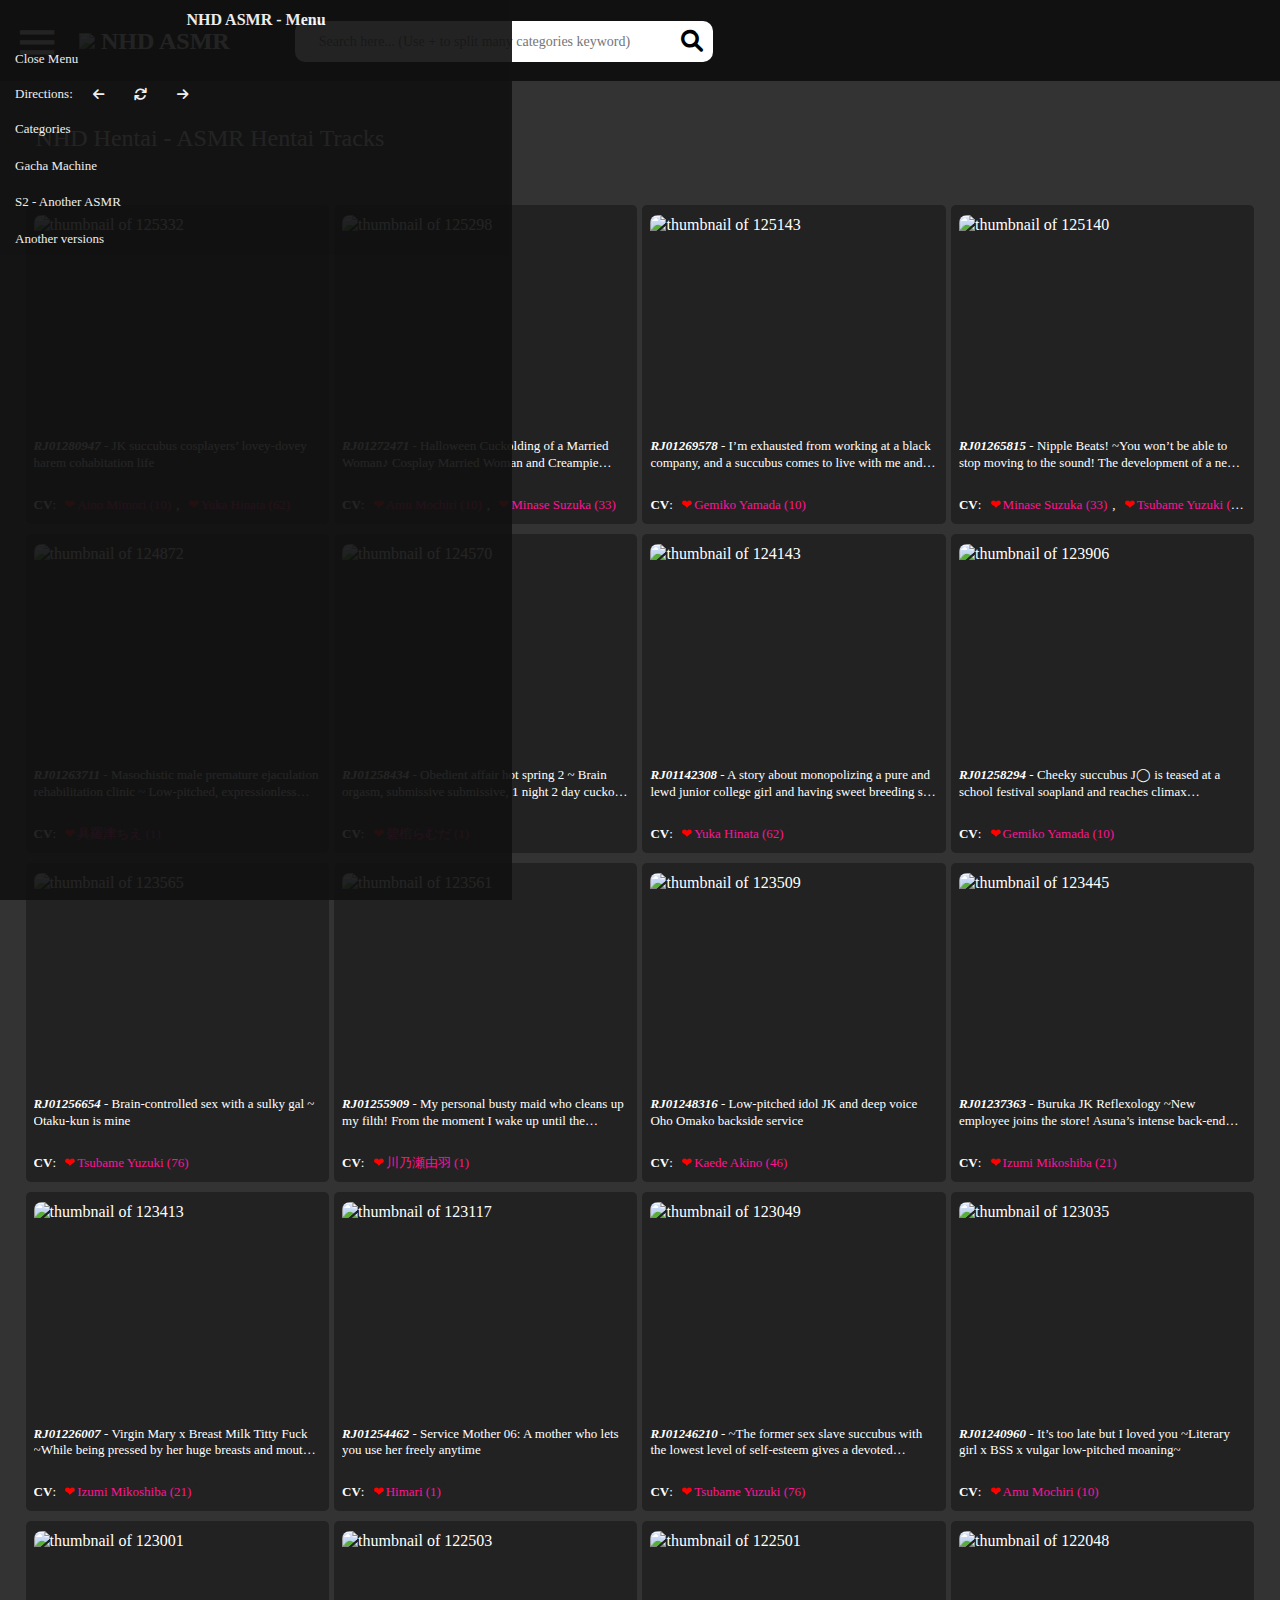
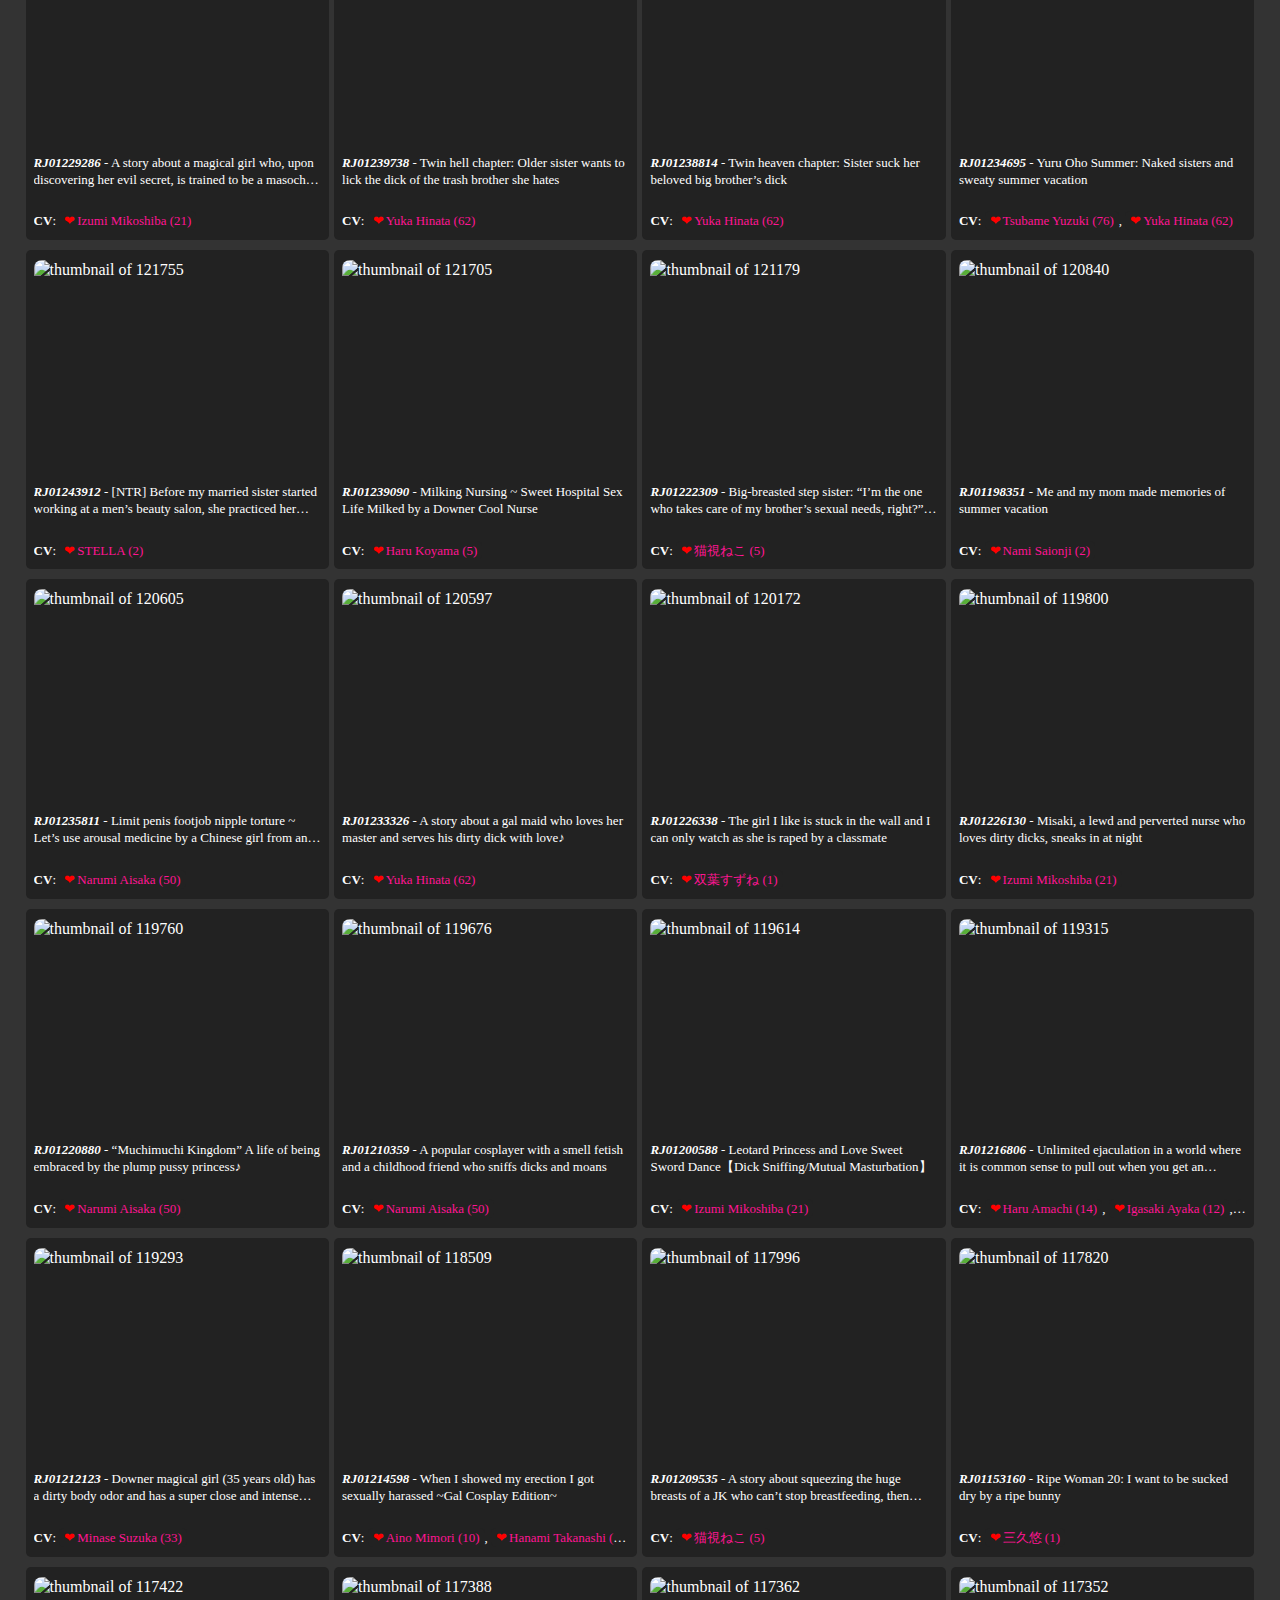
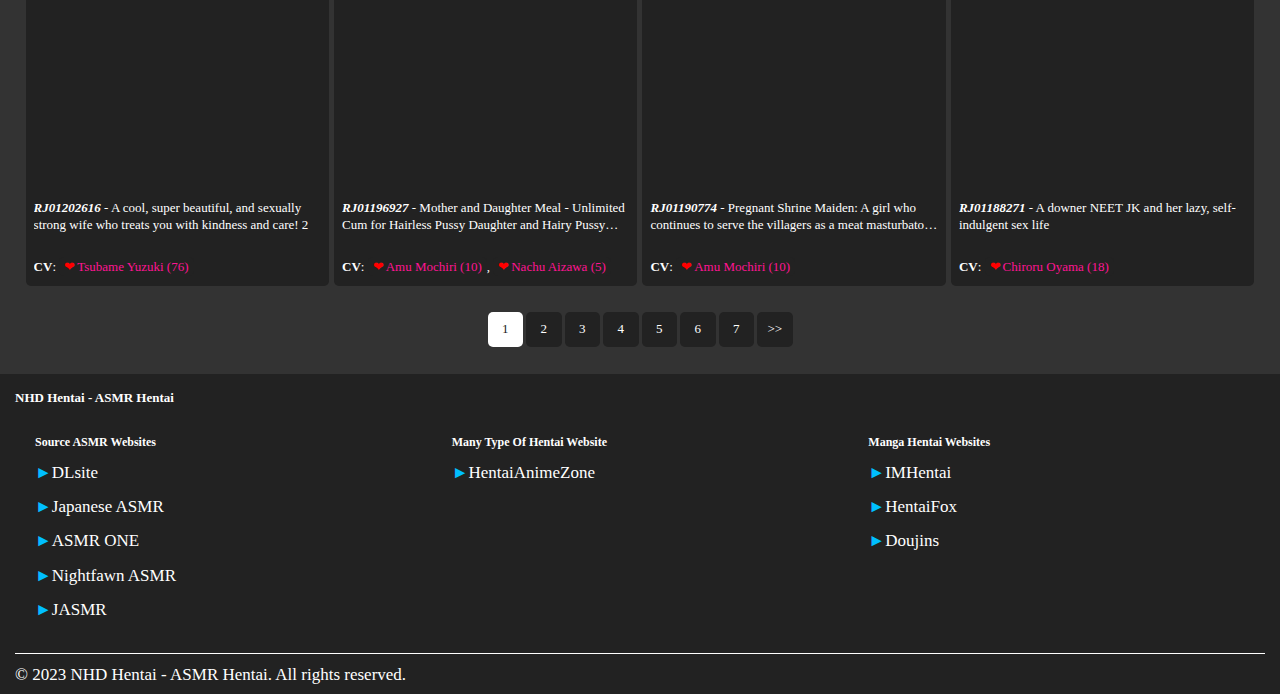
==== commit 52a8d193: "5/12/2024 4:31PM" ====
--- a/index.html
+++ b/index.html
@@ -4,6 +4,8 @@
 <head>
     <meta charset="UTF-8">
     <meta name="viewport" content="width=device-width, initial-scale=1.0">
+    <!-- Meta tag Cache-Control -->
+    <meta http-equiv="Cache-Control" content="public, max-age=300000, immutable">
     <link rel="stylesheet" href="https://cdnjs.cloudflare.com/ajax/libs/font-awesome/6.0.0-beta2/css/all.min.css">
     <link rel="stylesheet" href="assets/home_styles/main.css">
     <link rel="stylesheet" href="assets/home_styles/responsive.css">
@@ -11,7 +13,7 @@
         href="https://cdn.glitch.global/36049008-0c55-496e-873e-a2f971037d73/icon-edited.webp?v=1704340956129" />
     <title>NHD ASMR - My Favourite ASMR Tracks</title>
 
-    <script src="main.js"></script>
+    <script type="module" src="main.js" async></script>
 </head>
 
 <body style="display: none;">
@@ -240,7 +242,8 @@
                     <h3><b>CV</b>: <a title="CV: 星野天" class="cv" href="..?cv=星野天">星野天</a></h3>
                     <h3><b>Tags</b>: <span class="tag">AI一部利用</span>, <span class="tag">Big Breasts</span>, <span
                             class="tag">Blowjob</span>, <span class="tag">Paizuri</span>, <span class="tag">Rape</span>,
-                        <span class="tag">Swimwear</span></h3>
+                        <span class="tag">Swimwear</span>
+                    </h3>
                 </div>
                 <div class="image-container">
                     <img loading="lazy" src="#" alt="thumbnail of 114641">
